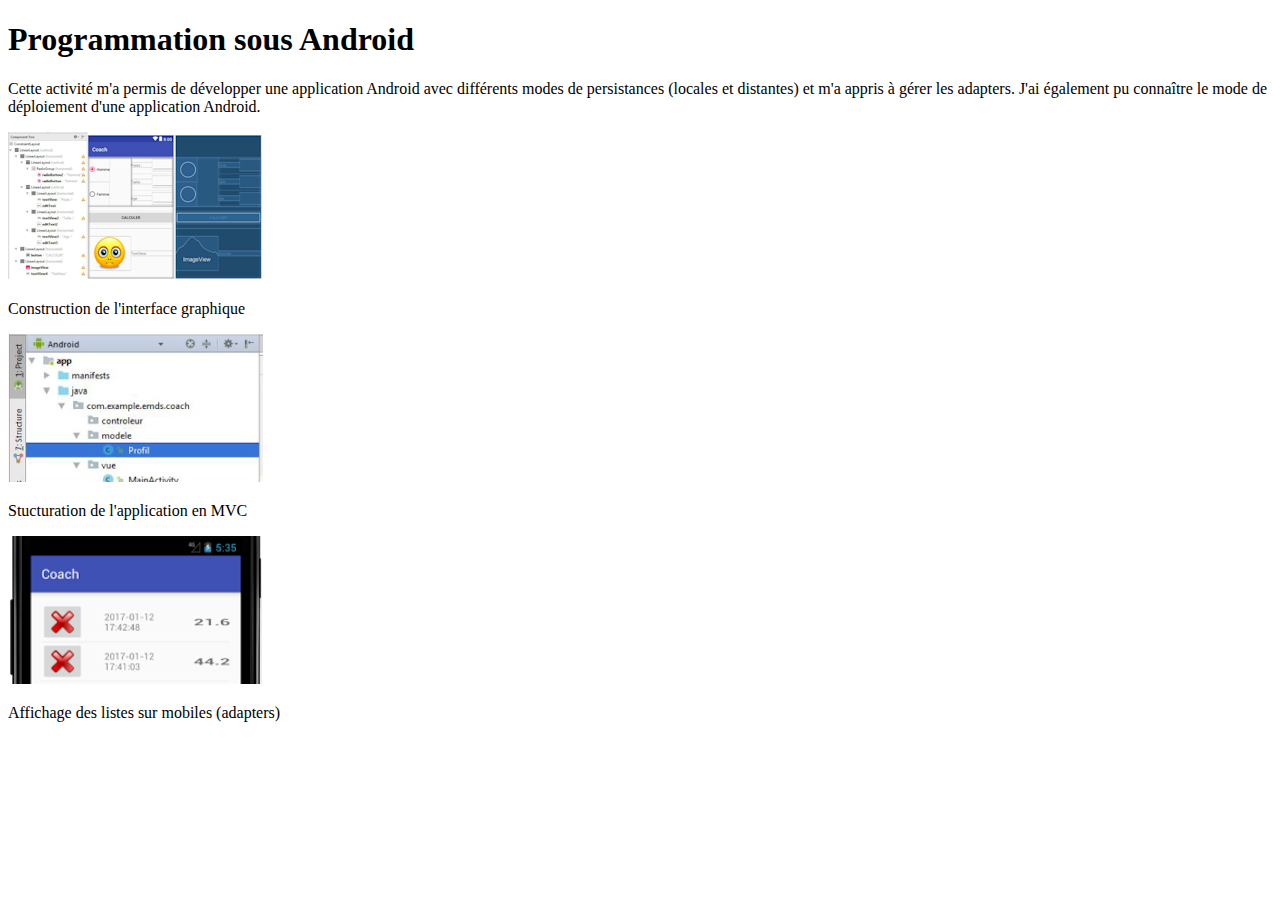
==== pages/appliandroid.html @ 9717f25e "android" ====
<!DOCTYPE html>
<!--
To change this license header, choose License Headers in Project Properties.
To change this template file, choose Tools | Templates
and open the template in the editor.
-->
<html>
    <head>
        <title>TODO supply a title</title>
        <meta charset="UTF-8">
        <meta name="viewport" content="width=device-width, initial-scale=1.0">
        <link href="../css/realisations.css" rel="stylesheet" type="text/css"/>
        <link rel="icon" href="../favicon.ico">
    </head>
    <body>
        <section class="jumbotron text-center">
            <div class="container">
                <h1 class="jumbotron-heading">Programmation sous Android</h1>
                <p class="lead text-muted">Cette activité m'a permis de développer une
                    application Android avec différents modes de persistances (locales et
                    distantes) et m'a appris à gérer les adapters. J'ai également pu connaître
                    le mode de déploiement d'une application Android.
                </p>
            </div>
        </section>
        <div class="album py-5 bg-light">
            <div class="container">
                <div class="row">
                    <div class="col-md-4">
                        <div class="card mb-4 shadow-sm">
                            <img src="../css/images/ihmcoach.png" alt="IHM Coach"/>
                            <div class="card-body">
                                <p class="card-text">Construction de l'interface graphique</p>
                            </div>
                        </div>
                    </div>
                    <div class="col-md-4">
                        <div class="card mb-4 shadow-sm">
                            <img src="../css/images/MVC.png" alt=""/>
                            <div class="card-body">
                                <p class="card-text">Stucturation de l'application en MVC</p>
                            </div>
                        </div>
                    </div>
                    <div class="col-md-4">
                        <div class="card mb-4 shadow-sm">
                            <img src="../css/images/adapters.png" alt=""/>
                            <div class="card-body">
                                <p class="card-text">Affichage des listes sur mobiles (adapters)</p>
                            </div>
                        </div>
                    </div>
                </div>
            </div>
        </div>
    </body>
</html>
---- css/realisations.css ----
.bd-placeholder-img { font-size: 1.125rem; text-anchor: middle; -webkit-user-select: none;
 -moz-user-select: none; -ms-user-select: none; user-select: none; }
@media (min-width: 768px) {
 .bd-placeholder-img-lg { font-size: 3.5rem; }
}
.jumbotron { margin-bottom: 0px; }
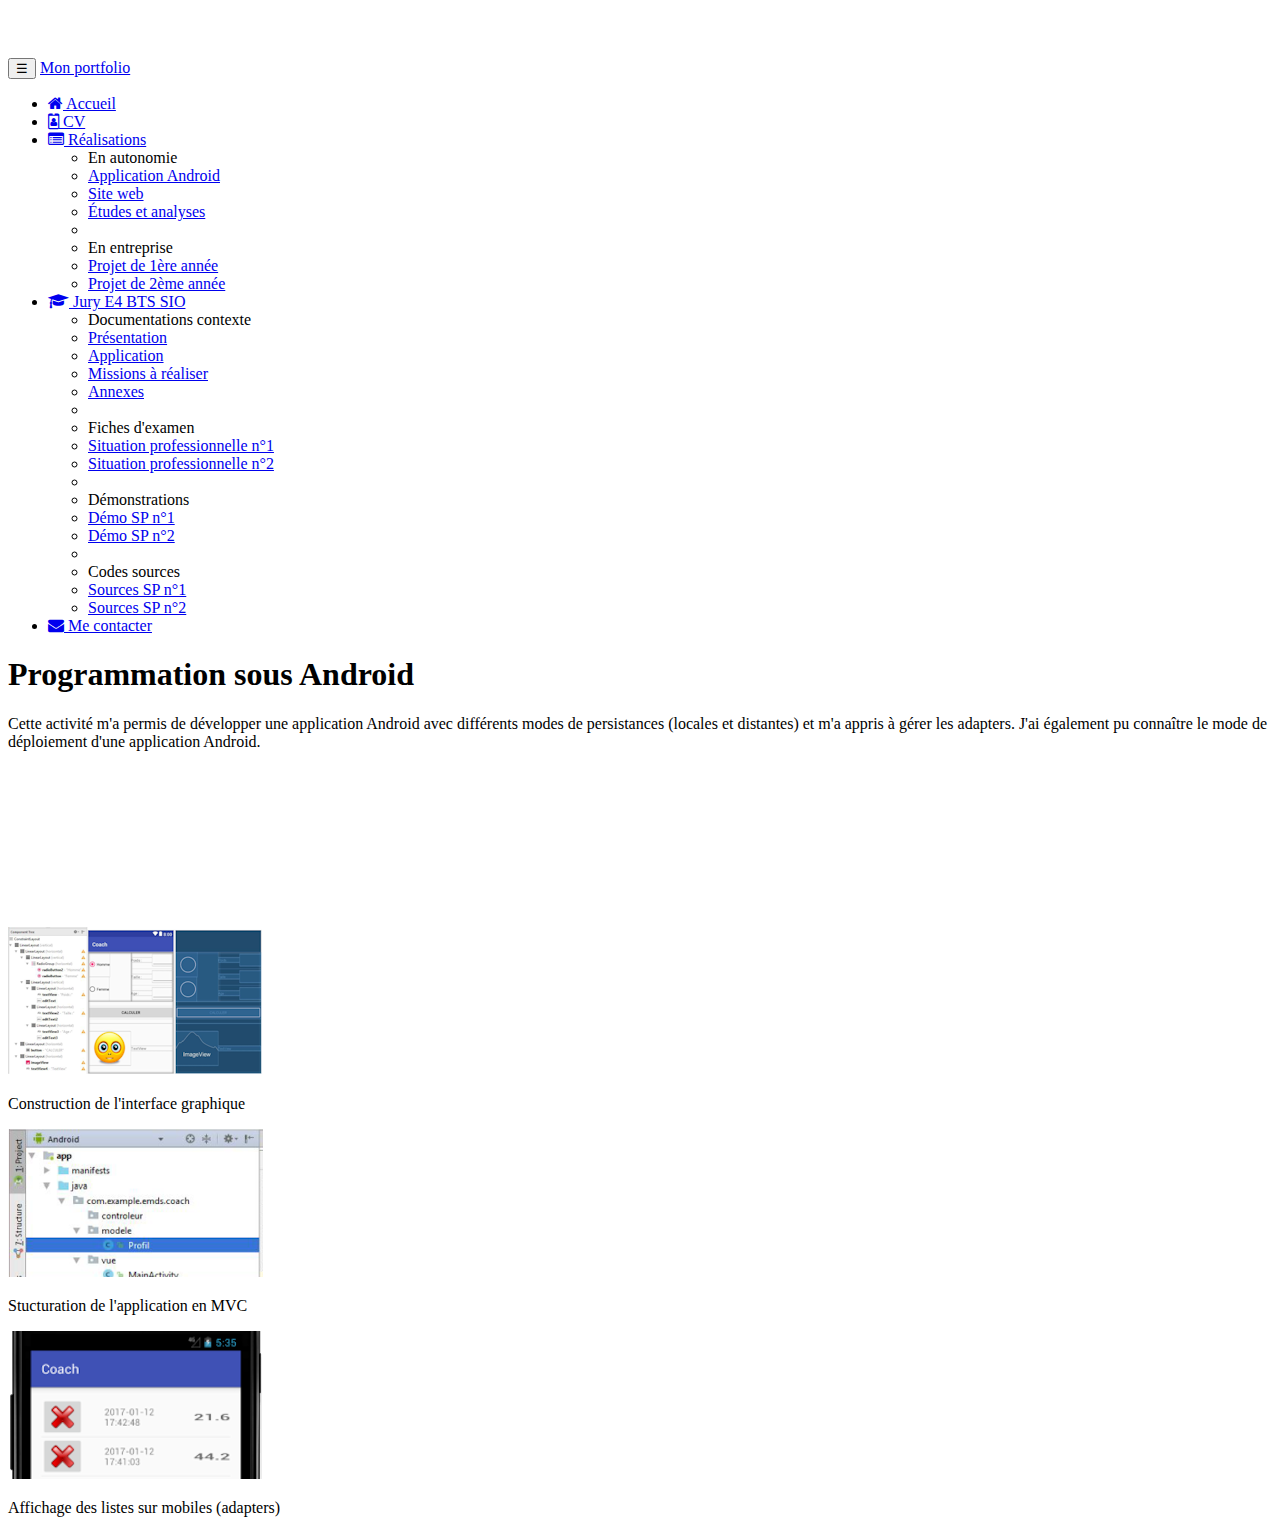
==== commit 6d81a4e3: "Ajout de la page réalisation Android" ====
--- a/pages/appliandroid.html
+++ b/pages/appliandroid.html
@@ -6,13 +6,118 @@
 -->
 <html>
     <head>
-        <title>TODO supply a title</title>
-        <meta charset="UTF-8">
-        <meta name="viewport" content="width=device-width, initial-scale=1.0">
+ <meta charset="utf-8">
+        <meta name="viewport" content="width=device-width, initial-scale=1, shrink-to-fit=no">
+        <meta name="description" content="Portfolio de Vincent Gary - BTS SIO SLAM">
+        <meta name="author" content="Vincent Gary">
+        <!-- Bootstrap CSS -->
+        <link rel="stylesheet" href="https://cdn.jsdelivr.net/npm/bootstrap@4.5.3/dist/css/bootstrap.min.css" integrity="sha384-TX8t27EcRE3e/ihU7zmQxVncDAy5uIKz4rEkgIXeMed4M0jlfIDPvg6uqKI2xXr2" crossorigin="anonymous">
+        <link href="https://maxcdn.bootstrapcdn.com/font-awesome/4.7.0/css/font-awesome.min.css" rel="stylesheet">
+        <link href="../css/cv.css" rel="stylesheet" type="text/css"/>
+        <link href="../css/nouveau css.css" rel="stylesheet" type="text/css"/>
+        <title>Portfolio de Vincent Gary (BTS SIO 2020)</title>
         <link href="../css/realisations.css" rel="stylesheet" type="text/css"/>
         <link rel="icon" href="../favicon.ico">
     </head>
     <body>
+        <nav class="navbar navbar-dark bg-dark fixed-top navbar-expand-md">
+            <div class="container"> 
+                <button type="button" class="navbar-toggler" data-toggle="collapse"
+                        data-target="#navbar" aria-controls="navbar">
+                    <span class="sr-only">Navigation raccourcie</span>☰
+                </button>
+                <a class="navbar-brand" href="#">Mon portfolio</a>
+                <div id="navbar" class="navbar-collapse collapse">
+                    <ul class="nav navbar-nav">
+                        <li class="active nav-item">
+                            <a href="../index.html" class="nav-link">
+                                <span class="fa fa-home"></span> Accueil
+                            </a>
+                        </li>
+                        <li class="nav-item">
+                            <a href="cv.html" class="nav-link">
+                                <span class="fa fa-id-badge"></span> CV
+                            </a>
+                        </li>
+                        <li class="dropdown nav-item">
+                            <a href="#" class="dropdown-toggle nav-link"
+                               data-toggle="dropdown" role="button">
+                                <span class="fa fa-list-alt"></span> Réalisations <span class="caret"></span>
+                            </a> 
+                            <ul class="dropdown-menu" role="menu">
+                                <li role="presentation" class="dropdown-header dropdown-item">
+                                    En autonomie</li>
+                                <li role="presentation" class="dropdown-item">
+                                    <a role="menuitem" href="appliandroid.html">Application Android</a>
+                                </li>
+                                <li role="presentation" class="dropdown-item">
+                                    <a role="menuitem" href="#">Site web</a>
+                                </li>
+                                <li role="presentation" class="dropdown-item">
+                                    <a role="menuitem" href="#">Études et analyses</a>
+                                </li>
+                                <li role="presentation" class="dropdown-divider"></li>
+                                <li role="presentation" class="dropdown-header dropdown-item">
+                                    En entreprise</li>
+                                <li role="presentation" class="dropdown-item">
+                                    <a role="menuitem" href="#">Projet de 1ère année</a>
+                                </li>
+                                <li role="presentation" class="dropdown-item">
+                                    <a role="menuitem" href="#">Projet de 2ème année</a>
+                                </li>
+                            </ul>
+                        </li> 
+
+                        <li class="dropdown nav-item">
+                            <a href="#" class="dropdown-toggle nav-link"
+                               data-toggle="dropdown" role="button">
+                                <span class="fa fa-graduation-cap"></span>
+                                Jury E4 BTS SIO
+                                <span class="caret"></span>
+                            </a>
+                            <ul class="dropdown-menu" role="menu">
+                                <li class="dropdown-header dropdown-item" role="presentation">
+                                    Documentations contexte</li>
+                                <li role="presentation" class="dropdown-item">
+                                    <a role="menuitem" href="#">Présentation</a></li>
+                                <li role="presentation" class="dropdown-item">
+                                    <a role="menuitem" href="#">Application</a></li>
+                                <li role="presentation" class="dropdown-item">
+                                    <a role="menuitem" href="#">Missions à réaliser</a></li>
+                                <li role="presentation" class="dropdown-item">
+                                    <a role="menuitem" href="#">Annexes</a></li>
+                                <li role="presentation" class="dropdown-divider"></li>
+                                <li role="presentation" class="dropdown-header dropdown-item">
+                                    Fiches d'examen</li>
+                                <li role="presentation" class="dropdown-item">
+                                    <a role="menuitem" href="#">Situation professionnelle n°1</a></li>
+                                <li role="presentation" class="dropdown-item">
+                                    <a role="menuitem" href="#">Situation professionnelle n°2</a></li>
+                                <li role="presentation" class="dropdown-divider"></li>
+                                <li role="presentation" class="dropdown-header dropdown-item">
+                                    Démonstrations</li>
+                                <li role="presentation" class="dropdown-item">
+                                    <a role="menuitem" href="#">Démo SP n°1</a></li>
+                                <li role="presentation" class="dropdown-item">
+                                    <a role="menuitem" href="#">Démo SP n°2</a></li>
+                                <li role="presentation" class="dropdown-divider"></li>
+                                <li role="presentation" class="dropdown-header dropdown-item">
+                                    Codes sources</li>
+                                <li role="presentation" class="dropdown-item">
+                                    <a role="menuitem" href="#">Sources SP n°1</a></li>
+                                <li role="presentation" class="dropdown-item">
+                                    <a role="menuitem" href="#">Sources SP n°2</a></li>
+                            </ul>
+                        </li> 
+                        <li class="nav-item">
+                            <a href="#" class="nav-link"><span class="fa fa-envelope"></span>
+                                Me contacter
+                            </a>
+                        </li>
+                    </ul>
+                </div>
+            </div>
+        </nav> 
         <section class="jumbotron text-center">
             <div class="container">
                 <h1 class="jumbotron-heading">Programmation sous Android</h1>
--- a/css/cv.css
+++ b/css/cv.css
@@ -0,0 +1,71 @@
+body { padding-top: 50px; }
+.cadreCV { padding-bottom: 15px; background: white; }
+/****************************************
+* En-tête du CV
+****************************************/
+#cv-entete { margin-top: -45px; width: 100%;}
+#cv-photo { width: 172px; height: 172px; border-radius: 50%; overflow: hidden; padding: 5px;
+            background: #eee; display: inline-block; }
+#cv-photo img { width: 160px; height: 160px; border-radius: 50%; }
+#cv-intro h1 { margin: 0; padding: 0; font-size: 2.4em; font-weight: 700;
+               letter-spacing: -1px;}
+#cv-intro h1 span { color: rgb(226,0,26); }
+#cv-intro::after { background: url('images/ligne.png'); /* Dossier "images" est un sous-
+ dossier de "css" (à créer) */
+                   width: 100%; height: 3px; margin-top: 15px; content: ''; display: block;}
+.rubrique { margin-bottom: 15px; }
+.rubrique h2 { color: rgb(226,0,26); }
+.rubrique h2::before{ margin-right: 5px; }
+.rubrique p{ font-size: 1.3em; line-height: 1.5em; }
+
+/******************************************
+* Parcours scolaire
+******************************************/
+#parcours { margin-top: 20px; position: relative; padding: 1em 0; list-style: none; }
+#parcours::before { width: 5px; height: 100%; position: absolute; left: 7.8px; top: 0;
+                    display: block; background: linear-gradient(to bottom, #ffffff 0%,
+                        #E2001A 7%, #E2001A, #ffffff 100%); content:""; }
+#parcours li { width: 100%; z-index: 2; position: relative; float: left; }
+#parcours .date .glyphicon-record::before { background: #FFFFFF; color: #555; }
+#parcours .date { width: 75px; background-color: rgba(0, 0, 0, 0); font-size: 1.5em;
+                  font-weight: 700; display: inline-block; }
+#parcours .details { width: 325px; display: inline-block; background: #eee;
+                     position: relative; padding: 10px 10px 0 10px;
+                     border-bottom: 1px solid #ddd; margin: -4px -12px 20px 0; }
+#parcours .details::after { content: ''; position: absolute; top: 15px; right: 0;
+                            left: -16px; height: 0; width: 0; border: solid transparent;
+                            border-right-color: #eee; border-width: 8px;
+                            pointer-events: none; }
+#parcours .details h3{ font-size: 1.5em; margin: 0; padding: 0; font-weight: 700; }
+#parcours .details p{ font-size: 1.3em; margin-top: 5px; padding: 0; }
+/* Pour empêcher la déformation du parcours scolaire selon la STA */
+@media (min-width: 500px) { #parcours .date { width: 20%; }
+                            #parcours .details { width: 80%; }
+}
+@media (min-width: 768px) { #parcours .date { width: 25%; }
+                            #parcours .details { width: 75%; }
+}
+@media (min-width: 992px) { #parcours .date { width: 17%; }
+                            #parcours .details { width: 83%; }
+}
+@media (min-width: 1200px) { #parcours .date { width: 13%; }
+                             #parcours .details { width: 87%; }
+}
+/******************************************
+* Expériences professionnelles
+******************************************/
+.experience { display:flex; margin-bottom: 15px; margin-left: 15px}
+.experience .lieu { font-size: 1.1em; font-weight: bold; }
+.experience .date { font-size: 1em; opacity: 0.7; }
+.experience .profession { font-size: 1.45em; font-weight: bold; margin-top: -6px; }
+.experience .details { font-size: 1.2em; line-height: 1.5em; }
+
+
+
+
+
+
+
+.titre{
+    margin-left:25px;
+}--- a/css/nouveau css.css
+++ b/css/nouveau css.css
@@ -0,0 +1,16 @@
+#photoID{
+    height:20em;
+    width:24em;
+    float:left;
+}
+#présentation{
+    display:flex; 
+    font-size: 1.5em;
+    padding-left: 1em;
+}
+.jumbotron{
+    padding-bottom:10em;
+}
+#bouton{
+     margin-left: 1em;
+}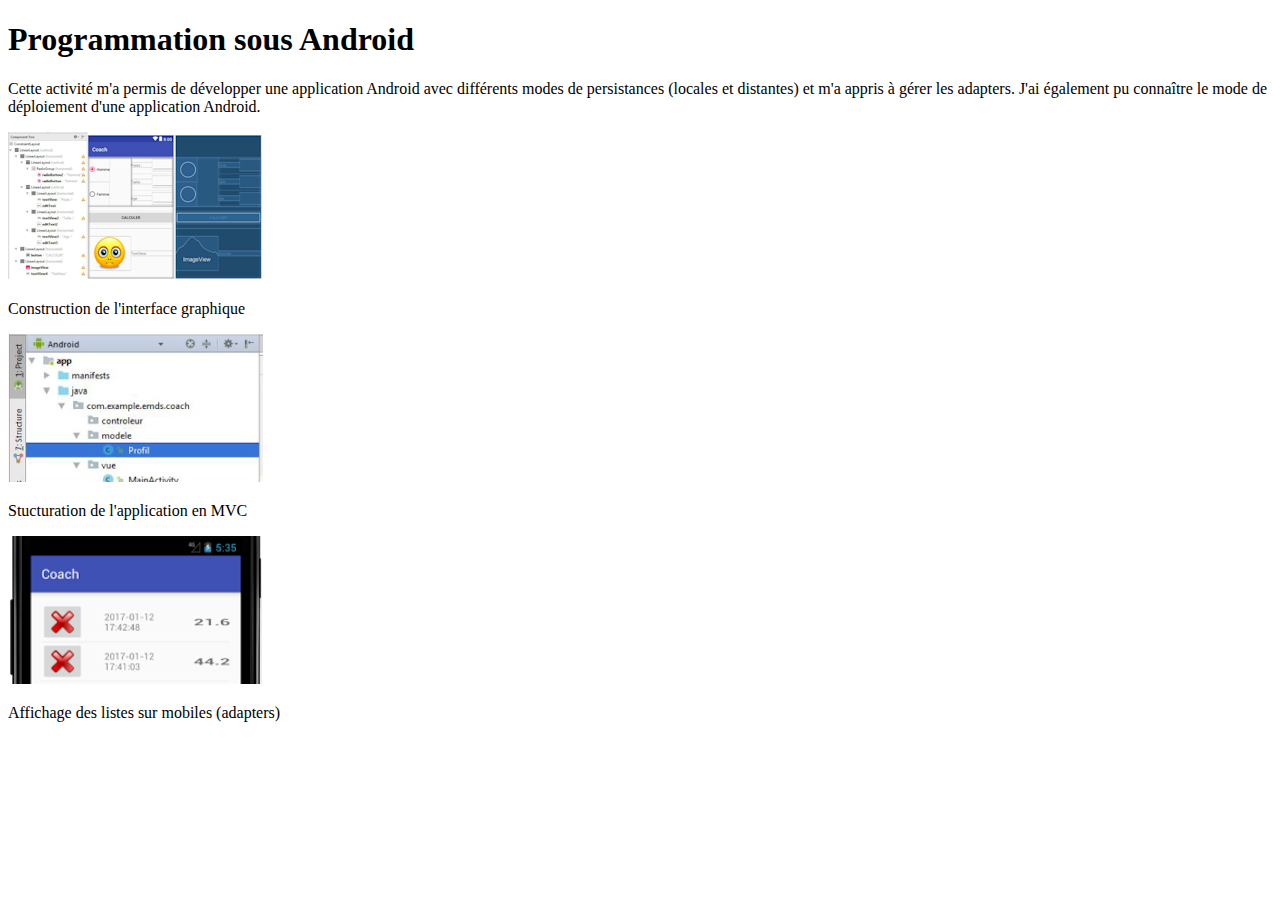
==== commit 2a8f57f6: "Merge pull request #12 from vincent83160/realisations" ====
--- a/pages/appliandroid.html
+++ b/pages/appliandroid.html
@@ -6,118 +6,13 @@
 -->
 <html>
     <head>
- <meta charset="utf-8">
-        <meta name="viewport" content="width=device-width, initial-scale=1, shrink-to-fit=no">
-        <meta name="description" content="Portfolio de Vincent Gary - BTS SIO SLAM">
-        <meta name="author" content="Vincent Gary">
-        <!-- Bootstrap CSS -->
-        <link rel="stylesheet" href="https://cdn.jsdelivr.net/npm/bootstrap@4.5.3/dist/css/bootstrap.min.css" integrity="sha384-TX8t27EcRE3e/ihU7zmQxVncDAy5uIKz4rEkgIXeMed4M0jlfIDPvg6uqKI2xXr2" crossorigin="anonymous">
-        <link href="https://maxcdn.bootstrapcdn.com/font-awesome/4.7.0/css/font-awesome.min.css" rel="stylesheet">
-        <link href="../css/cv.css" rel="stylesheet" type="text/css"/>
-        <link href="../css/nouveau css.css" rel="stylesheet" type="text/css"/>
-        <title>Portfolio de Vincent Gary (BTS SIO 2020)</title>
+        <title>TODO supply a title</title>
+        <meta charset="UTF-8">
+        <meta name="viewport" content="width=device-width, initial-scale=1.0">
         <link href="../css/realisations.css" rel="stylesheet" type="text/css"/>
         <link rel="icon" href="../favicon.ico">
     </head>
     <body>
-        <nav class="navbar navbar-dark bg-dark fixed-top navbar-expand-md">
-            <div class="container"> 
-                <button type="button" class="navbar-toggler" data-toggle="collapse"
-                        data-target="#navbar" aria-controls="navbar">
-                    <span class="sr-only">Navigation raccourcie</span>☰
-                </button>
-                <a class="navbar-brand" href="#">Mon portfolio</a>
-                <div id="navbar" class="navbar-collapse collapse">
-                    <ul class="nav navbar-nav">
-                        <li class="active nav-item">
-                            <a href="../index.html" class="nav-link">
-                                <span class="fa fa-home"></span> Accueil
-                            </a>
-                        </li>
-                        <li class="nav-item">
-                            <a href="cv.html" class="nav-link">
-                                <span class="fa fa-id-badge"></span> CV
-                            </a>
-                        </li>
-                        <li class="dropdown nav-item">
-                            <a href="#" class="dropdown-toggle nav-link"
-                               data-toggle="dropdown" role="button">
-                                <span class="fa fa-list-alt"></span> Réalisations <span class="caret"></span>
-                            </a> 
-                            <ul class="dropdown-menu" role="menu">
-                                <li role="presentation" class="dropdown-header dropdown-item">
-                                    En autonomie</li>
-                                <li role="presentation" class="dropdown-item">
-                                    <a role="menuitem" href="appliandroid.html">Application Android</a>
-                                </li>
-                                <li role="presentation" class="dropdown-item">
-                                    <a role="menuitem" href="#">Site web</a>
-                                </li>
-                                <li role="presentation" class="dropdown-item">
-                                    <a role="menuitem" href="#">Études et analyses</a>
-                                </li>
-                                <li role="presentation" class="dropdown-divider"></li>
-                                <li role="presentation" class="dropdown-header dropdown-item">
-                                    En entreprise</li>
-                                <li role="presentation" class="dropdown-item">
-                                    <a role="menuitem" href="#">Projet de 1ère année</a>
-                                </li>
-                                <li role="presentation" class="dropdown-item">
-                                    <a role="menuitem" href="#">Projet de 2ème année</a>
-                                </li>
-                            </ul>
-                        </li> 
-
-                        <li class="dropdown nav-item">
-                            <a href="#" class="dropdown-toggle nav-link"
-                               data-toggle="dropdown" role="button">
-                                <span class="fa fa-graduation-cap"></span>
-                                Jury E4 BTS SIO
-                                <span class="caret"></span>
-                            </a>
-                            <ul class="dropdown-menu" role="menu">
-                                <li class="dropdown-header dropdown-item" role="presentation">
-                                    Documentations contexte</li>
-                                <li role="presentation" class="dropdown-item">
-                                    <a role="menuitem" href="#">Présentation</a></li>
-                                <li role="presentation" class="dropdown-item">
-                                    <a role="menuitem" href="#">Application</a></li>
-                                <li role="presentation" class="dropdown-item">
-                                    <a role="menuitem" href="#">Missions à réaliser</a></li>
-                                <li role="presentation" class="dropdown-item">
-                                    <a role="menuitem" href="#">Annexes</a></li>
-                                <li role="presentation" class="dropdown-divider"></li>
-                                <li role="presentation" class="dropdown-header dropdown-item">
-                                    Fiches d'examen</li>
-                                <li role="presentation" class="dropdown-item">
-                                    <a role="menuitem" href="#">Situation professionnelle n°1</a></li>
-                                <li role="presentation" class="dropdown-item">
-                                    <a role="menuitem" href="#">Situation professionnelle n°2</a></li>
-                                <li role="presentation" class="dropdown-divider"></li>
-                                <li role="presentation" class="dropdown-header dropdown-item">
-                                    Démonstrations</li>
-                                <li role="presentation" class="dropdown-item">
-                                    <a role="menuitem" href="#">Démo SP n°1</a></li>
-                                <li role="presentation" class="dropdown-item">
-                                    <a role="menuitem" href="#">Démo SP n°2</a></li>
-                                <li role="presentation" class="dropdown-divider"></li>
-                                <li role="presentation" class="dropdown-header dropdown-item">
-                                    Codes sources</li>
-                                <li role="presentation" class="dropdown-item">
-                                    <a role="menuitem" href="#">Sources SP n°1</a></li>
-                                <li role="presentation" class="dropdown-item">
-                                    <a role="menuitem" href="#">Sources SP n°2</a></li>
-                            </ul>
-                        </li> 
-                        <li class="nav-item">
-                            <a href="#" class="nav-link"><span class="fa fa-envelope"></span>
-                                Me contacter
-                            </a>
-                        </li>
-                    </ul>
-                </div>
-            </div>
-        </nav> 
         <section class="jumbotron text-center">
             <div class="container">
                 <h1 class="jumbotron-heading">Programmation sous Android</h1>
